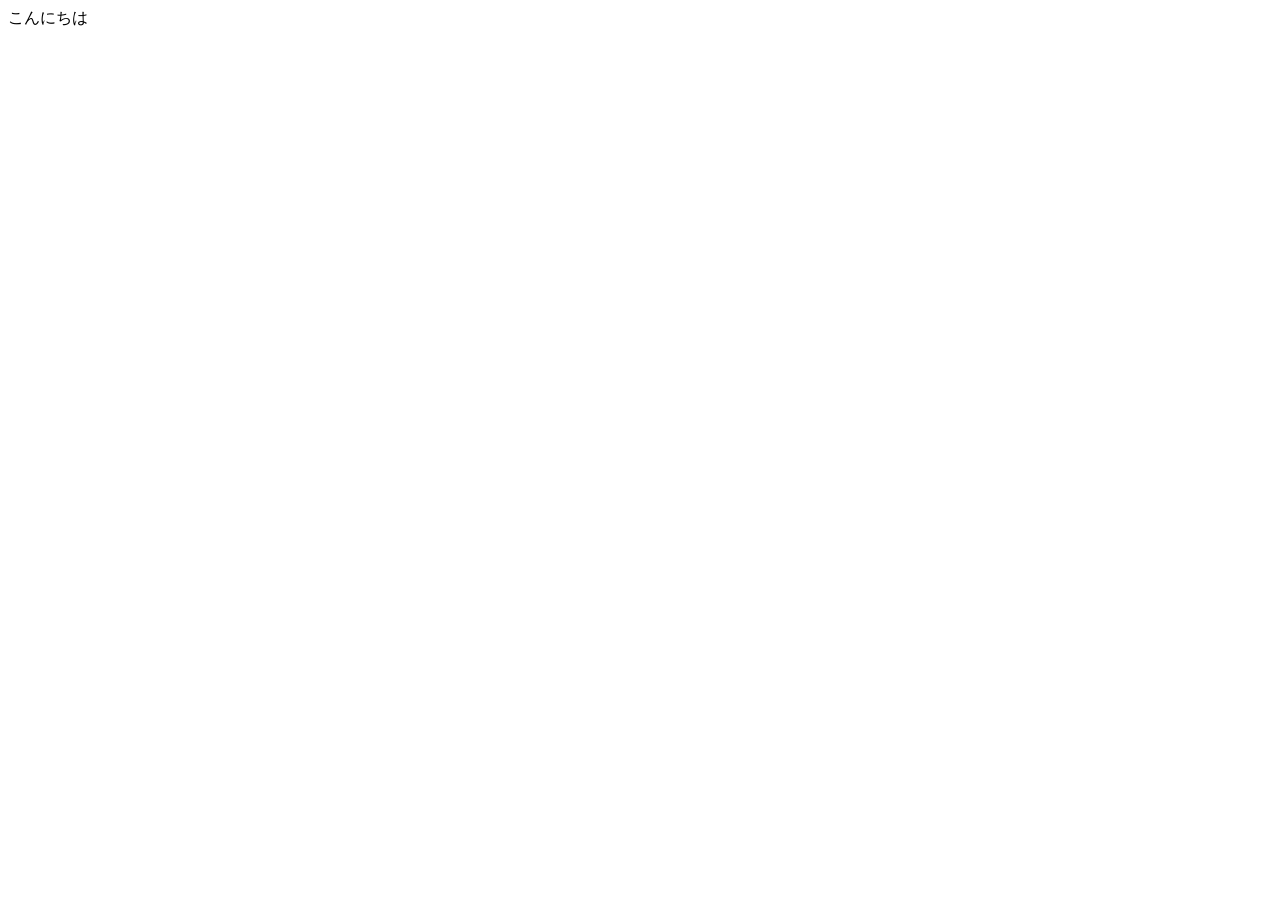
==== index.html @ bd76397e "firstgit" ====
<!DOCTYPE html>
<html lang="en">
<head>
    <meta charset="UTF-8">
    <meta name="viewport" content="width=device-width, initial-scale=1.0">
    <meta http-equiv="X-UA-Compatible" content="ie=edge">
    <title>自己紹介</title>
</head>
<body>
  こんにちは
</body>
</html>
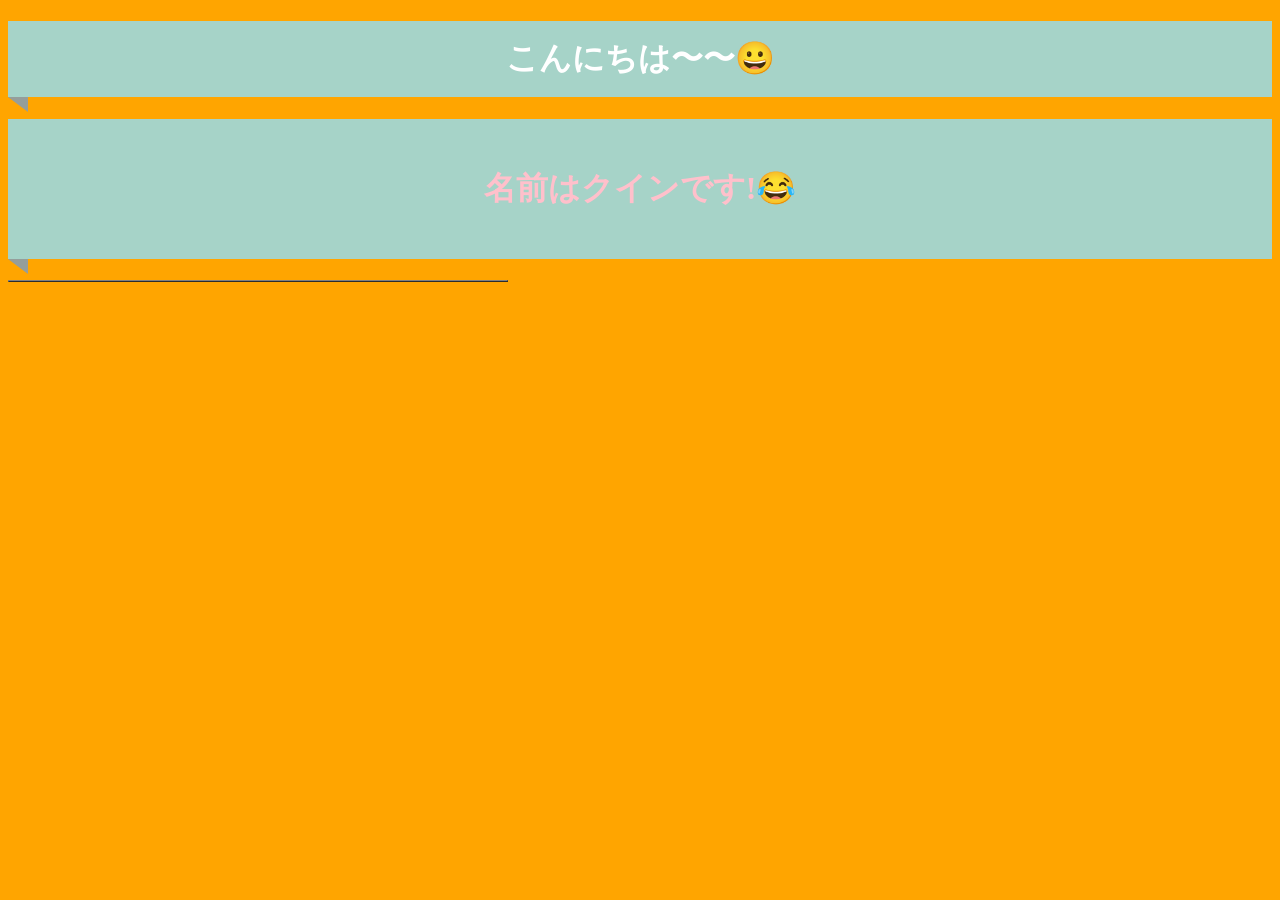
==== commit 30063dca: "タイトル" ====
--- a/index.html
+++ b/index.html
@@ -5,8 +5,46 @@
     <meta name="viewport" content="width=device-width, initial-scale=1.0">
     <meta http-equiv="X-UA-Compatible" content="ie=edge">
     <title>自己紹介</title>
+    <style> 
+    body{
+         background: orange;
+    }
+    p{
+    color: pink;
+}
+    h1 {
+        color:palevioletred
+    }
+    h1 {
+  position: relative;
+  padding: 0.5em;
+  background: #a6d3c8;
+  color: white;
+  text-align: center;
+}
+
+h1::before {
+  position: absolute;
+  content: '';
+  top: 100%;
+  left: 0;
+  border: none;
+  border-bottom: solid 15px transparent;
+  border-right: solid 20px rgb(149, 158, 155);
+}
+    </style>
 </head>
-<body>
-  こんにちは
+
+ <body>
+    
+
+<table border="1" width="500px">
+    <tbody>
+      
+      <h1>こんにちは〜〜&#x1f600;<h1>
+          </p>
+          <p>名前はクインです!&#x1f602;</p>
+    </tbody>
+    
 </body>
 </html>
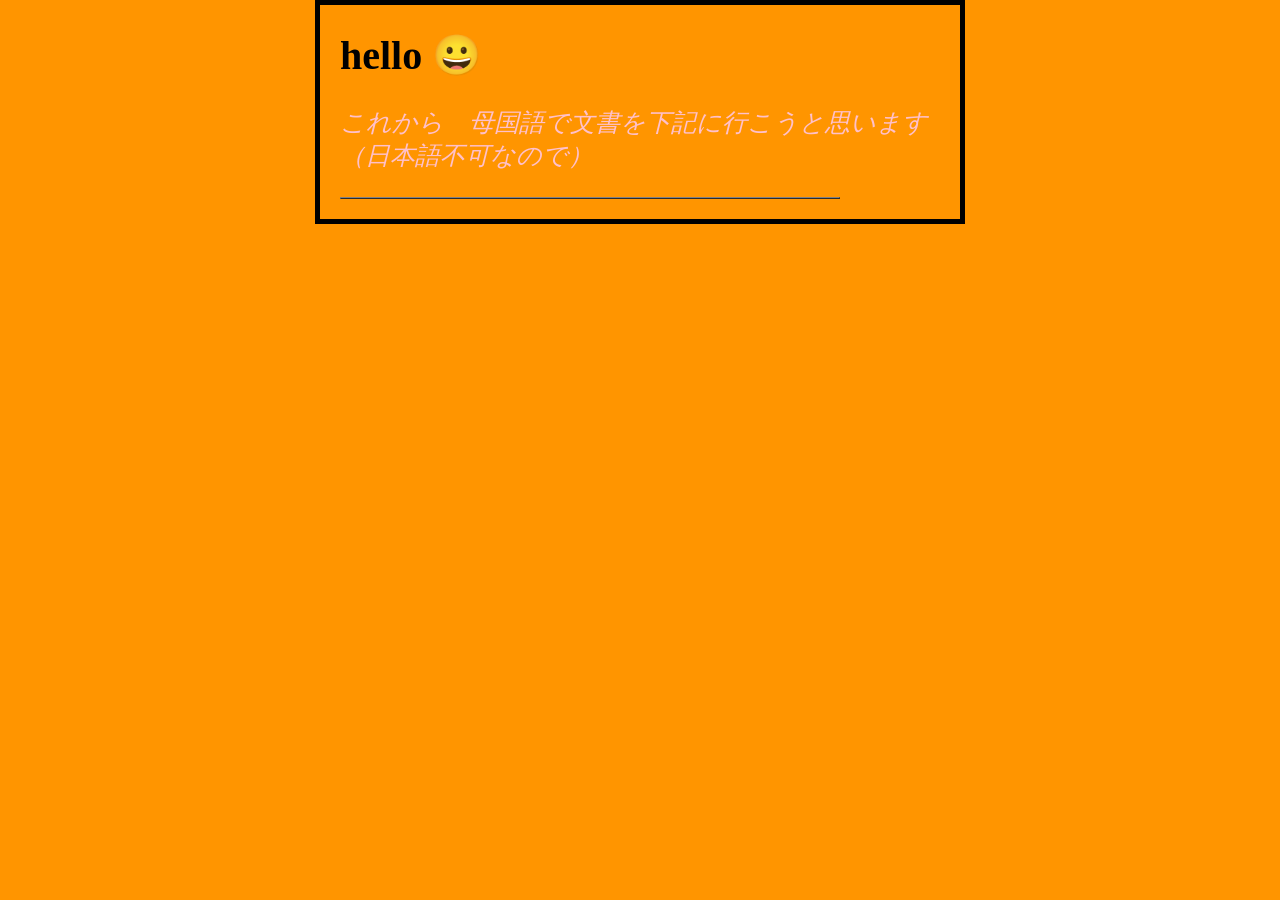
==== commit 7fcc59d2: "タイトル1" ====
--- a/index.html
+++ b/index.html
@@ -5,33 +5,33 @@
     <meta name="viewport" content="width=device-width, initial-scale=1.0">
     <meta http-equiv="X-UA-Compatible" content="ie=edge">
     <title>自己紹介</title>
-    <style> 
+    <style type="text/css"> 
     body{
          background: orange;
     }
+    .abc{
+        font-weight:normal;
+    }
     p{
-    color: pink;
-}
-    h1 {
-        color:palevioletred
+        font-size:25px;
+        font-style: italic;
+        
+     color: pink;   
     }
     h1 {
-  position: relative;
-  padding: 0.5em;
-  background: #a6d3c8;
-  color: white;
-  text-align: center;
-}
+        font-style: "Courier New Courier";
+        font-weight: bold;
+        font-size:40px;
+        color:black;
+    }
+    body{
+        width: 600px;
+  margin: 0 auto;
+  background-color: #FF9500;
+  padding: 0 20px 20px 20px;
+  border: 5px solid black;
 
-h1::before {
-  position: absolute;
-  content: '';
-  top: 100%;
-  left: 0;
-  border: none;
-  border-bottom: solid 15px transparent;
-  border-right: solid 20px rgb(149, 158, 155);
-}
+    }
     </style>
 </head>
 
@@ -41,9 +41,9 @@
 <table border="1" width="500px">
     <tbody>
       
-      <h1>こんにちは〜〜&#x1f600;<h1>
-          </p>
-          <p>名前はクインです!&#x1f602;</p>
+      <h1> hello &#x1f600;</h1>
+          <p>
+          これから　母国語で文書を下記に行こうと思います（日本語不可なので）</p>
     </tbody>
     
 </body>
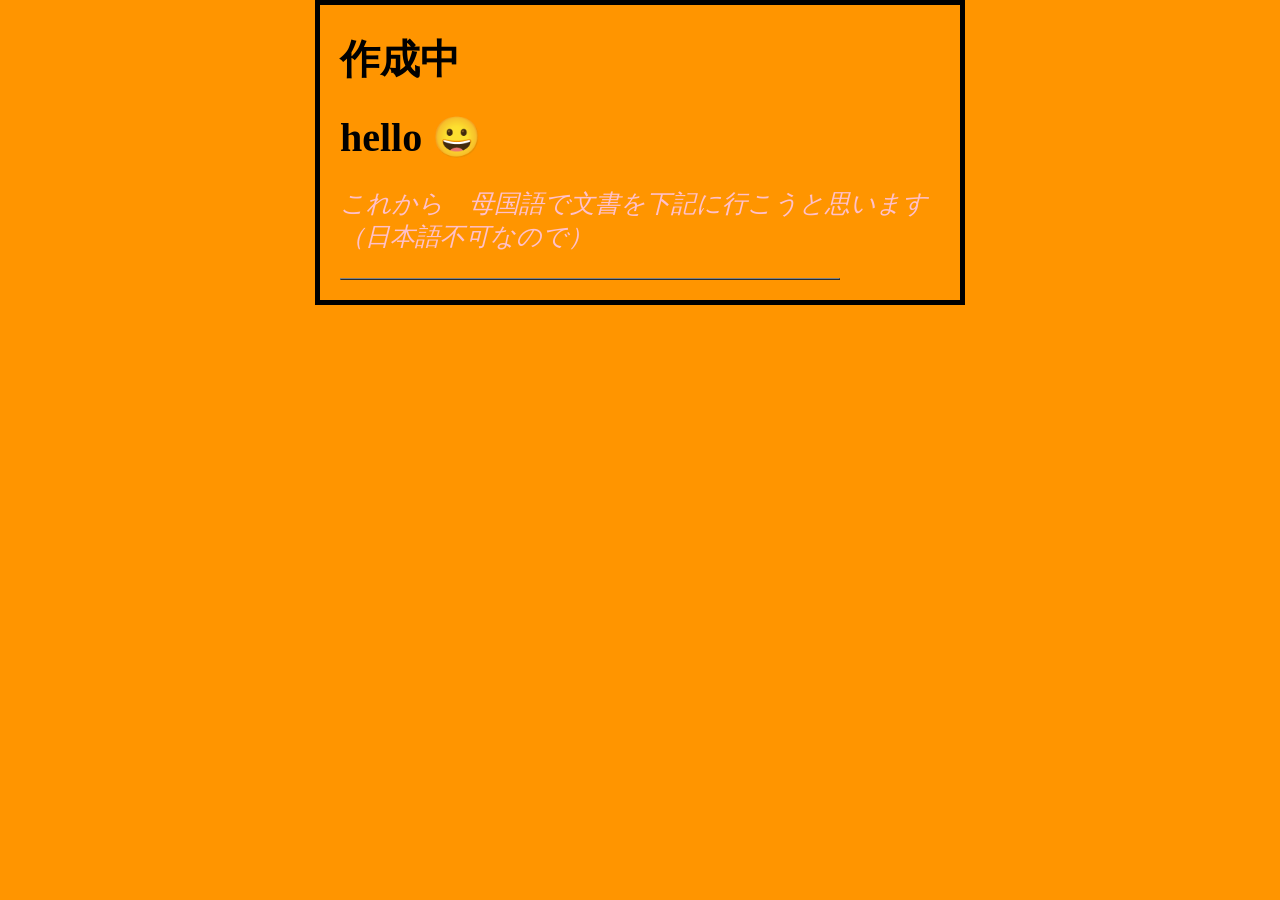
==== commit 96f0199b: "title1" ====
--- a/index.html
+++ b/index.html
@@ -19,7 +19,7 @@
      color: pink;   
     }
     h1 {
-        font-style: "Courier New Courier";
+        font-family: "comic" ;
         font-weight: bold;
         font-size:40px;
         color:black;
@@ -36,7 +36,7 @@
 </head>
 
  <body>
-    
+    <h1>作成中</h1>
 
 <table border="1" width="500px">
     <tbody>
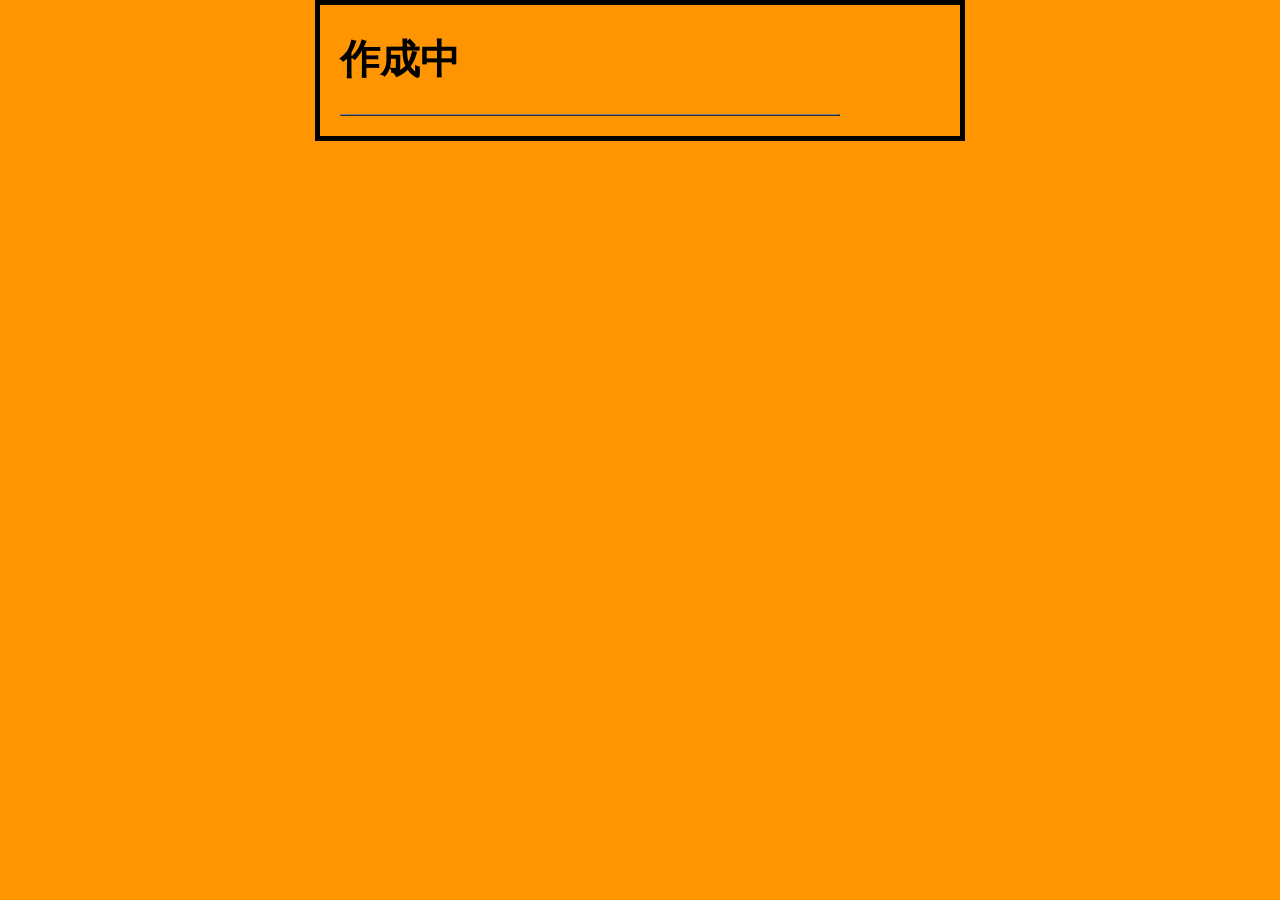
==== commit 6834d1d1: "title1" ====
--- a/index.html
+++ b/index.html
@@ -39,12 +39,12 @@
     <h1>作成中</h1>
 
 <table border="1" width="500px">
-    <tbody>
+    <!-- <tbody>
       
       <h1> hello &#x1f600;</h1>
           <p>
           これから　母国語で文書を下記に行こうと思います（日本語不可なので）</p>
-    </tbody>
+    </tbody> -->
     
 </body>
 </html>
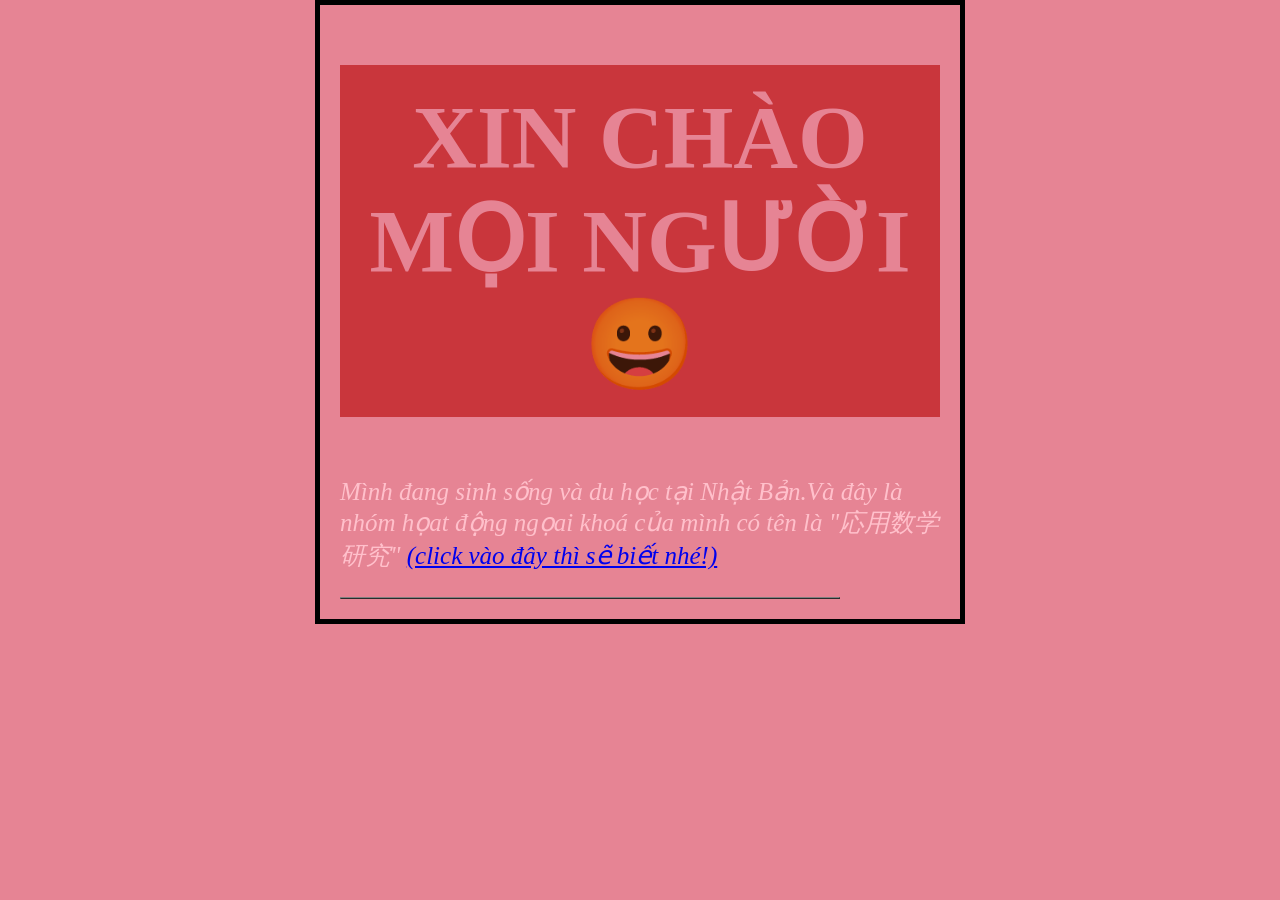
==== commit 12c4f4b5: "title4" ====
--- a/index.html
+++ b/index.html
@@ -5,46 +5,19 @@
     <meta name="viewport" content="width=device-width, initial-scale=1.0">
     <meta http-equiv="X-UA-Compatible" content="ie=edge">
     <title>自己紹介</title>
-    <style type="text/css"> 
-    body{
-         background: orange;
-    }
-    .abc{
-        font-weight:normal;
-    }
-    p{
-        font-size:25px;
-        font-style: italic;
-        
-     color: pink;   
-    }
-    h1 {
-        font-family: "comic" ;
-        font-weight: bold;
-        font-size:40px;
-        color:black;
-    }
-    body{
-        width: 600px;
-  margin: 0 auto;
-  background-color: #FF9500;
-  padding: 0 20px 20px 20px;
-  border: 5px solid black;
-
-    }
-    </style>
+    <link rel="stylesheet" type="text/css" href="index.css">
 </head>
 
- <body>
-    <h1>作成中</h1>
-
-<table border="1" width="500px">
-    <!-- <tbody>
+ <body> 
+ <table border="1" width="500px">
+    <tbody>
       
-      <h1> hello &#x1f600;</h1>
+      <h1>Xin chào mọi người &#x1f600;</h1>
           <p>
-          これから　母国語で文書を下記に行こうと思います（日本語不可なので）</p>
-    </tbody> -->
+              Mình đang sinh sống và du học tại Nhật Bản.Và đây là nhóm họat động ngọai khoá của mình có tên là "応用数学研究"
+              <a href="https://oskt.us/" target="_blank">(click vào đây thì sẽ biết nhé!)</a> 
+         </p>
+    </tbody>
     
 </body>
 </html>
--- a/index.css
+++ b/index.css
@@ -0,0 +1,48 @@
+
+    body{
+         background: orange;
+    }
+    .abc{
+        font-weight:normal;
+    }
+    #container {
+        background-image: url("https://cdn.phohuynh.com/cat.jpg");
+        background-size: cover;
+        background-repeat: none;
+        width: 100vw;
+        height: 50%;
+        padding: 20px 0;
+    }
+    h1 {
+        display: block;
+        font-family: fantasy;
+        padding: 20px;
+        font-size: 7vw;
+        font-weight: bold;
+        text-align: center;
+        text-transform: uppercase;
+        background-color: rgb(223, 103, 103);
+        color: white;
+        mix-blend-mode: multiply; /* Magic happens here */
+    }
+    p{
+        font-size:25px;
+        font-style: italic;
+        font-family: fantasy;
+        
+     color: pink;   
+    } 
+    /* h1 {
+        font-family: fantasy;
+        font-weight: bold; 
+        font-size:50px;
+        color:black;
+    } */
+    body{
+        width: 600px;
+  margin: 0 auto;
+  background-color:rgb(230, 132, 148);
+  padding: 0 20px 20px 20px;
+  border: 5px solid black;
+
+    }
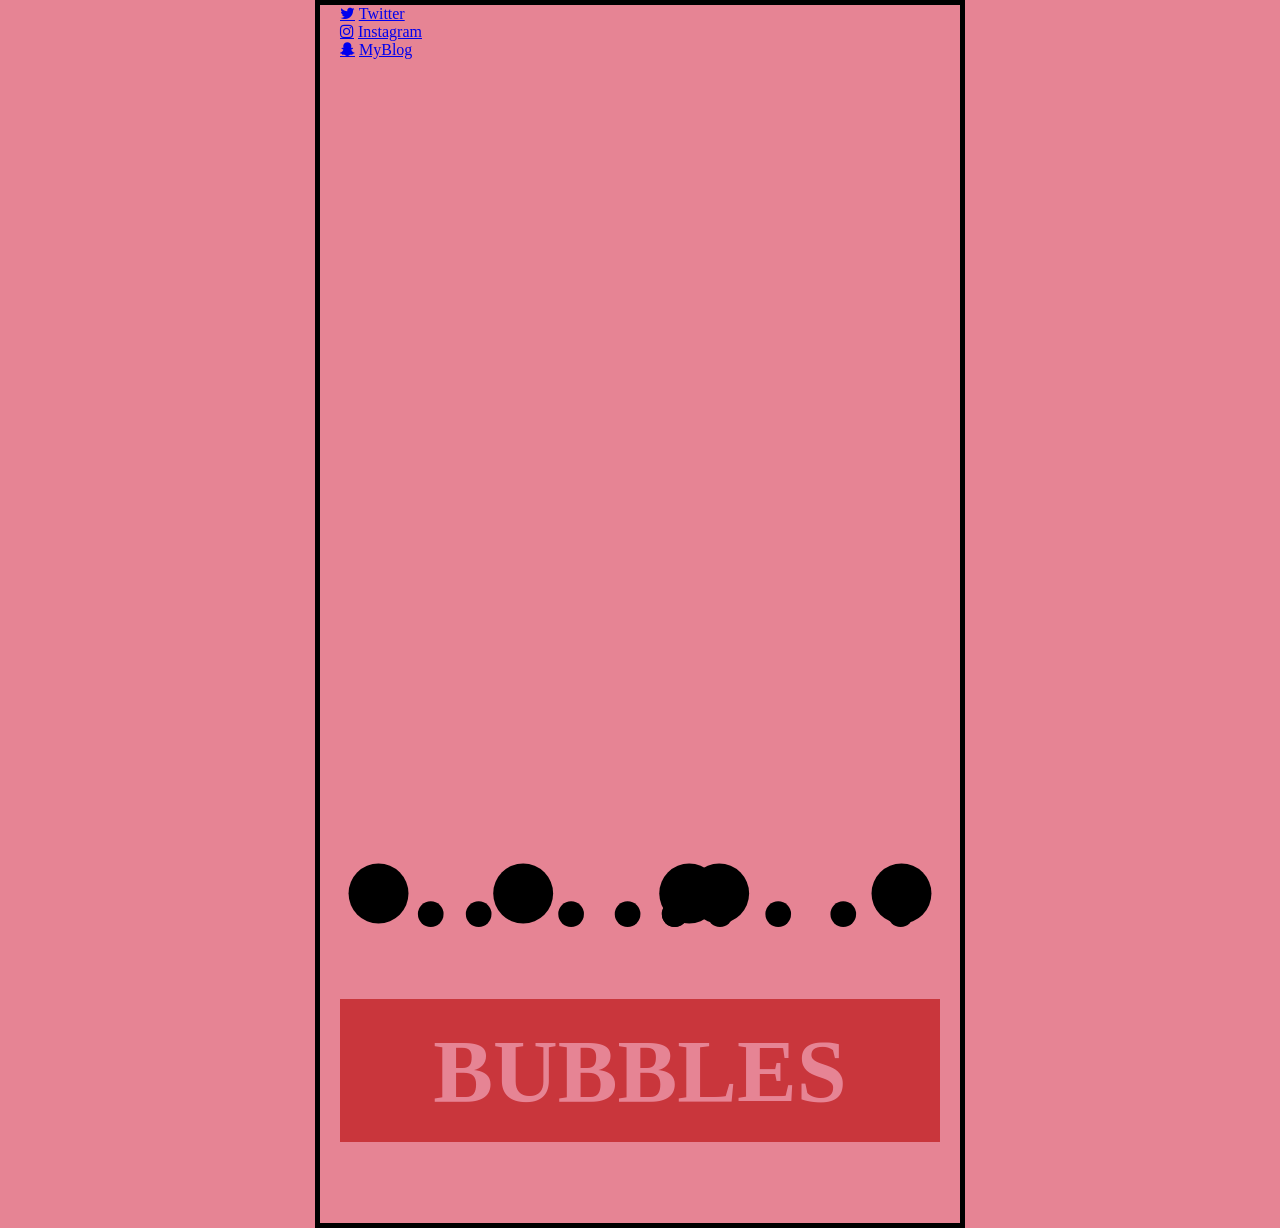
==== commit 82a379bb: "myprofile" ====
--- a/index.html
+++ b/index.html
@@ -1,23 +1,122 @@
 <!DOCTYPE html>
 <html lang="en">
 <head>
-    <meta charset="UTF-8">
+    
     <meta name="viewport" content="width=device-width, initial-scale=1.0">
     <meta http-equiv="X-UA-Compatible" content="ie=edge">
-    <title>自己紹介</title>
+    <meta charset="UTF-8">
+    <title>myprofile</title>
     <link rel="stylesheet" type="text/css" href="index.css">
+    
 </head>
+<a href="#" class="fa fa-twitter"></a>
+<a href="https://twitter.com" target="_blank">Twitter</a>
+<br>
+<a href="#" class="fa fa-instagram"></a>
+<a href="https://www.instagram.com/?hl=ja" target="_blank">Instagram</a>
+<br>
+<a href="#" class="fa fa-snapchat-ghost"></a>
+<a href="https://quynhpham1511.wixsite.com/mysite" target="_blank">MyBlog</a>
 
- <body> 
- <table border="1" width="500px">
-    <tbody>
-      
-      <h1>Xin chào mọi người &#x1f600;</h1>
-          <p>
-              Mình đang sinh sống và du học tại Nhật Bản.Và đây là nhóm họat động ngọai khoá của mình có tên là "応用数学研究"
-              <a href="https://oskt.us/" target="_blank">(click vào đây thì sẽ biết nhé!)</a> 
-         </p>
-    </tbody>
+
+<link rel="stylesheet" href="https://cdnjs.cloudflare.com/ajax/libs/font-awesome/4.7.0/css/font-awesome.min.css">
+
+
+
+ <body>
+ 
+    <div class="container">
+
+        <div class="bubbles-container">
+            <svg class="bubbles" xmlns="http://www.w3.org/2000/svg" viewBox="0 0 701 1024" style="overflow: visible;">
+    
+            <g class="bubbles-large" stroke-width="7">
+                <g>
+                    <g transform="translate(10 940)">
+                        <circle cx="35" cy="35" r="35"/>
+                    </g>
+                </g>
+                <g>
+                    <g transform="translate(373 940)">
+                        <circle cx="35" cy="35" r="35"/>
+                    </g>
+                </g>
+                <g>
+                    <g transform="translate(408 940)">
+                        <circle cx="35" cy="35" r="35"/>
+                    </g>
+                </g>
+                <g>
+                    <g transform="translate(621 940)">
+                        <circle cx="35" cy="35" r="35"/>
+                    </g>
+                </g>
+                <g>
+                    <g transform="translate(179 940)">
+                        <circle cx="35" cy="35" r="35"/>
+                    </g>
+                </g>
+            </g>
+    
+            <g class="bubbles-small" stroke-width="4">
+                <g>
+                    <g transform="translate(147 984)">
+                        <circle cx="15" cy="15" r="15"/>
+                    </g>
+                </g>
+                <g>
+                    <g transform="translate(255 984)">
+                        <circle cx="15" cy="15" r="15"/>
+                    </g>
+                </g>
+                <g>
+                    <g transform="translate(573 984)">
+                        <circle cx="15" cy="15" r="15"/>
+                    </g>
+                </g>
+                <g>
+                    <g transform="translate(429 984)">
+                        <circle cx="15" cy="15" r="15"/>
+                    </g>
+                </g>
+                <g>
+                    <g transform="translate(91 984)">
+                        <circle cx="15" cy="15" r="15"/>
+                    </g>
+                </g>
+                <g>
+                    <g transform="translate(640 984)">
+                        <circle cx="15" cy="15" r="15"/>
+                    </g>
+                </g>
+                <g>
+                    <g transform="translate(321 984)">
+                        <circle cx="15" cy="15" r="15"/>
+                    </g>
+                </g>
+                <g>
+                    <g transform="translate(376 984)">
+                        <circle cx="15" cy="15" r="15"/>
+                    </g>
+                </g>
+                <g>
+                    <g transform="translate(376 984)">
+                        <circle cx="15" cy="15" r="15"/>
+                    </g>
+                </g>
+                <g>
+                    <g transform="translate(497 984)">
+                        <circle cx="15" cy="15" r="15"/>
+                    </g>
+                </g>
+            </g>
+    
+        </svg>
+        </div>
+        
+        <h1>Bubbles</h1>
+    
+    </div>
     
 </body>
 </html>
